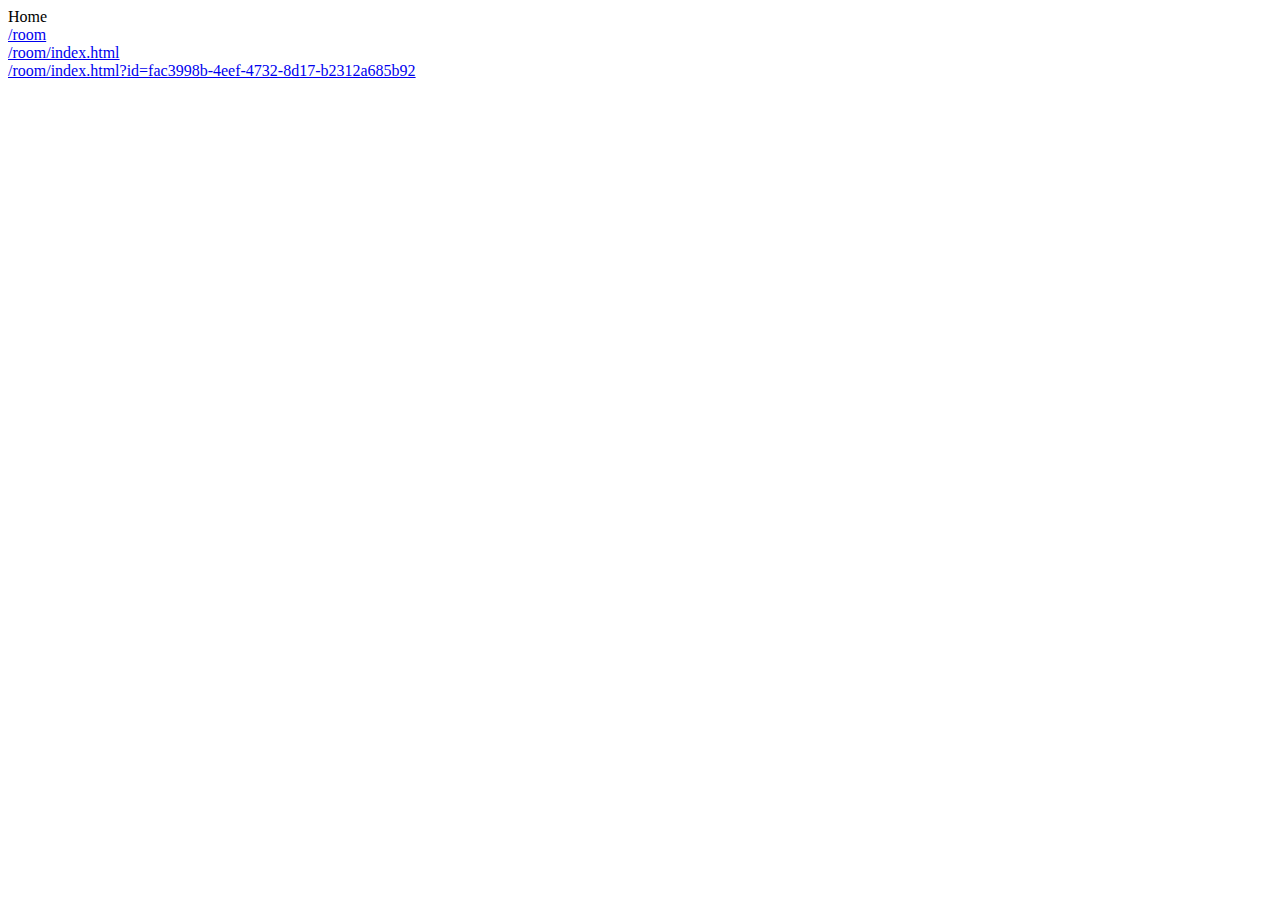
==== index.html @ 1e417c1d "Add files via upload" ====
<!DOCTYPE html>
<html lang="en">
<head>
    <meta charset="UTF-8">
    <meta name="viewport" content="width=device-width, initial-scale=1.0">
    <title>Document</title>
</head>
<body>
    Home
    <br>
    <a href="/tryp2p/room">/room</a>
    <br>
    <a href="/tryp2p/room/index.html">/room/index.html</a>
    <br>
    <a href="/tryp2p/room/index.html?id=fac3998b-4eef-4732-8d17-b2312a685b92">/room/index.html?id=fac3998b-4eef-4732-8d17-b2312a685b92</a>
    <br>
</body>
</html>
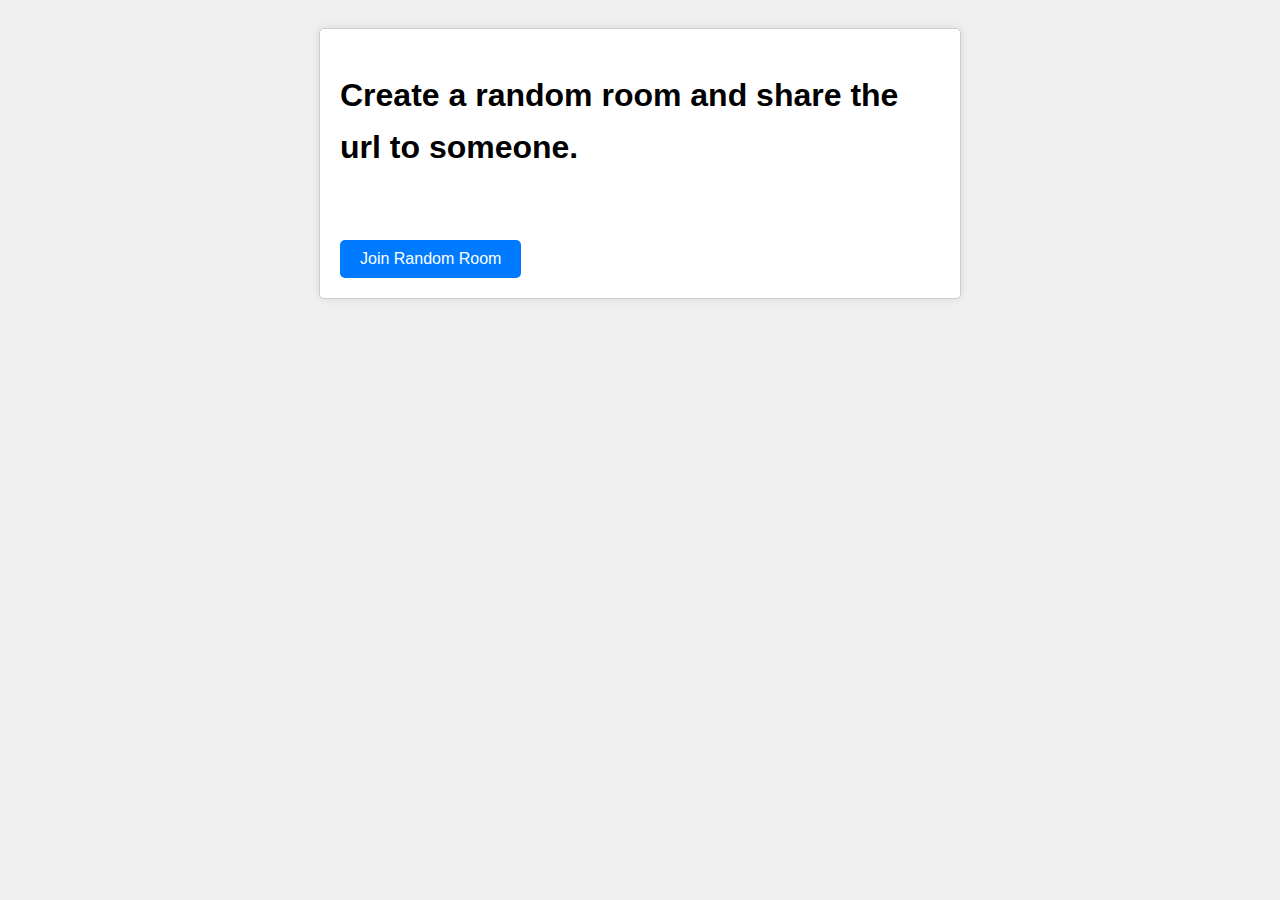
==== commit e2192a45: "Add files via upload" ====
--- a/index.html
+++ b/index.html
@@ -4,15 +4,68 @@
     <meta charset="UTF-8">
     <meta name="viewport" content="width=device-width, initial-scale=1.0">
     <title>Document</title>
+    <style>
+        /* Basic body styling */
+body {
+    font-family: Arial, sans-serif;
+    line-height: 1.6;
+    background-color: #f0f0f0;
+    padding: 20px;
+}
+
+/* Container styling */
+.container {
+    max-width: 600px;
+    margin: 0 auto;
+    background-color: #fff;
+    padding: 20px;
+    border: 1px solid #ccc;
+    border-radius: 5px;
+    box-shadow: 0 0 10px rgba(0, 0, 0, 0.1);
+}
+
+/* Button styling */
+button {
+    display: block;
+    margin-top: 20px;
+    padding: 10px 20px;
+    font-size: 16px;
+    background-color: #007bff;
+    color: #fff;
+    border: none;
+    border-radius: 5px;
+    cursor: pointer;
+    transition: background-color 0.3s ease;
+}
+
+button:hover {
+    background-color: #0056b3;
+}
+
+/* Anchor link styling */
+a {
+    color: #007bff;
+    text-decoration: none;
+}
+
+a:hover {
+    text-decoration: underline;
+}
+
+    </style>
 </head>
 <body>
-    Home
-    <br>
-    <a href="/tryp2p/room">/room</a>
-    <br>
-    <a href="/tryp2p/room/index.html">/room/index.html</a>
-    <br>
-    <a href="/tryp2p/room/index.html?id=fac3998b-4eef-4732-8d17-b2312a685b92">/room/index.html?id=fac3998b-4eef-4732-8d17-b2312a685b92</a>
-    <br>
+    <div class="container">
+        <h1>Create a random room and share the url to someone.</h1>
+        <br>
+        <button id="randomRoomBtn">Join Random Room</button>
+    </div>
+    <script>
+        document.getElementById('randomRoomBtn').addEventListener('click', () => {
+            let uuid = self.crypto.randomUUID();
+            const url = `/tryp2p/room/index.html?id=${uuid}`;
+            window.location.href = url; // Redirect to the random room URL
+        });
+    </script>
 </body>
-</html>+</html>
